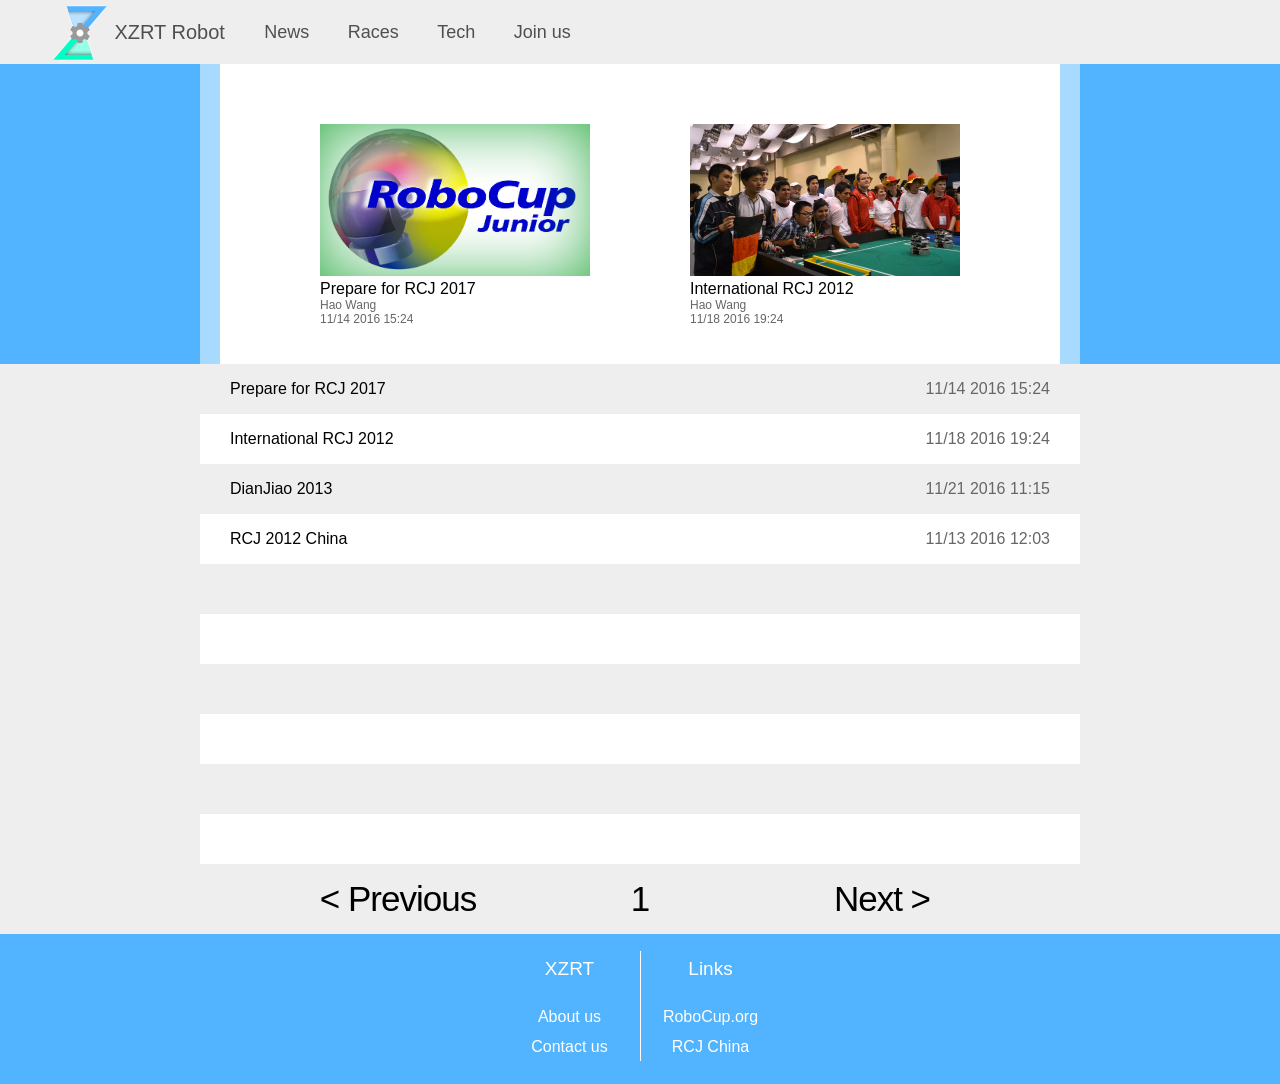
==== news.html @ 2c996fde "initFile" ====
<!DOCTYPE html>
<html lang="en">
<head>
    <meta charset="UTF-8">
    <title>XZRT Robot Website</title>
    <link rel="stylesheet" type="text/css" href="styles/publicStyle.css">
    <link rel="stylesheet" type="text/css" href="styles/navigation.css">
    <link rel="stylesheet" type="text/css" href="styles/footer.css">
    <link rel="stylesheet" type="text/css" href="styles/menuPage.css">
    <script type="text/javascript" src="scripts/jquery.js" defer></script>
    <script type="text/javascript" src="scripts/menuPage.js" defer></script>
</head>
<body>
<div id="modules" hidden>
    <a id="modOption"></a>
</div>
<nav>
    <div id="navLeft">
        <a id="logo" href="index.html">
            <img alt="logo" src="images/logo.svg">
            <span>XZRT Robot</span>
        </a>
        <ul id="nav_options">
            <li><a href="news.html">News</a></li>
            <li><a href="races.html">Races</a></li>
            <li><a href="tech.html">Tech</a></li>
            <li><a href="join.html">Join us</a></li>
        </ul>
    </div>
</nav>
<main>
    <div class="contentBody">
        <div class="optionFlowContainer">
            <div class="optionFlowBackLeft"></div>
            <div class="optionFlowBackRight"></div>
            <div class="optionFlowBackLeftOpa"></div>
            <div class="optionFlowBackRightOpa"></div>
            <a href="contentPages/prepare.html">
                <div class="optionFlow">
                    <img alt="flow1" src="images/flow2.jpg">
                    <div class="optionFlowBox">
                        <span>Prepare for RCJ 2017</span>
                        <div class="optionFlowInfo">
                            <span>Hao Wang</span>
                            <span>11/14 2016 15:24</span>
                        </div>
                    </div>
                </div>
            </a>
            <a href="contentPages/mexicoRace.html">
                <div class="optionFlow">
                    <img alt="flow2" src="images/flow3.jpg">
                    <div class="optionFlowBox">
                        <span>International RCJ 2012</span>
                        <div class="optionFlowInfo">
                            <span>Hao Wang</span>
                            <span>11/18 2016 19:24</span>
                        </div>
                    </div>
                </div>
            </a>
        </div>
        <div class="optionListContainer">
            <div class="optionList">
                <a href="contentPages/prepare.html" class="option">
                    <span class="optionHeader">Prepare for RCJ 2017</span>
                    <div class="optionInfo">
                        <span>11/14 2016 15:24</span>
                    </div>
                </a>
                <a href="contentPages/mexicoRace.html" class="option">
                    <span class="optionHeader">International RCJ 2012</span>
                    <div class="optionInfo">
                        <span>11/18 2016 19:24</span>
                    </div>
                </a>
                <a href="contentPages/prepare.html" class="option">
                    <span class="optionHeader">DianJiao 2013</span>
                    <div class="optionInfo">
                        <span>11/21 2016 11:15</span>
                    </div>
                </a>
                <a href="contentPages/prepare.html" class="option">
                    <span class="optionHeader">RCJ 2012 China</span>
                    <div class="optionInfo">
                        <span>11/13 2016 12:03</span>
                    </div>
                </a>
            </div>
        </div>
        <div class="pageControlContainer">
            <button class="btnPageControl light">< Previous</button>
            <span class="pageControlInfo light">1</span>
            <button class="btnPageControl light">Next ></button>
        </div>
    </div>
</main>
<footer>
    <div class="footerRow">
        <div class="footerCol">
            <h5 class="footerTitle">XZRT</h5>
            <ul class="footerList">
                <li><a href="">About us</a></li>
                <li><a href="">Contact us</a></li>
            </ul>
        </div>
        <div class="footerDivider"></div>
        <div class="footerCol">
            <h5 class="footerTitle">Links</h5>
            <ul class="footerList">
                <li><a href="">RoboCup.org</a></li>
                <li><a href="">RCJ China</a></li>
            </ul>
        </div>
    </div>
</footer>
</body>
</html>
---- styles/publicStyle.css ----
@font-face {
  font-family: "Source Han Sans SC";
  src: url(fonts/SourceHanSansSC-Light.otf); }
* {
  font-family: Helvetica, Arial, "Microsoft YaHei", STHeiti, "Droid Sans Fallback", sans-serif;
  text-decoration: none; }

.light {
  font-family: "Segoe UI", "Helvetica Neue", Roboto, "Ubuntu Light", "Microsoft YaHei", "PingFangSC Ultralight", "Source Han Sans SC", sans-serif;
  font-weight: 100;
  letter-spacing: -1px; }

body {
  margin: 0;
  background-color: #EEEEEE; }

main {
  padding-top: 64px; }

/*# sourceMappingURL=publicStyle.css.map */
---- styles/navigation.css ----
nav {
  height: 64px;
  margin: 0;
  position: fixed;
  top: 0;
  left: 0;
  right: 0;
  z-index: 1;
  background-color: #eeeeee;
  overflow: hidden;
  transition: background-color 0.4s; }

nav * {
  display: inline-block; }

#logo {
  margin-top: 0;
  margin-left: 50px;
  margin-right: 20px;
  padding: 0; }

#logo img {
  height: 60px;
  margin-top: 3px;
  vertical-align: top;
  filter: drop-shadow(0px 0px 1px white); }

#logo span {
  height: 64px;
  margin: 0;
  font-size: 20px;
  line-height: 64px;
  color: #4F4F4F;
  transition: color 0.4s; }

#nav_options, .userInfo {
  margin: 0;
  padding: 0;
  vertical-align: top;
  list-style-type: none; }

.userInfo {
  margin-right: 40px; }

#nav_options li, .userInfo li {
  margin-left: -4px;
  padding: 0;
  transition-property: background-color;
  transition-duration: 0.5s;
  transition-timing-function: ease-out; }

#nav_options li:hover, .userInfo li:hover {
  background-color: rgba(170, 170, 170, 0.8); }

#nav_options li a, .userInfo li a {
  height: 64px;
  margin: 0;
  padding: 0 19px;
  line-height: 64px;
  font-size: 18px;
  color: #4F4F4F; }

#navRight {
  float: right; }

/*# sourceMappingURL=navigation.css.map */
---- styles/footer.css ----
footer {
  height: 150px;
  position: relative;
  margin-bottom: 0;
  background-color: #52b3ff;
  color: white; }

.footerFix {
  position: fixed;
  bottom: 0;
  width: 100%; }

.footerRow {
  display: flex;
  flex-direction: row;
  justify-content: center;
  align-items: center; }

.footerDivider {
  width: 1px;
  height: calc(150px - 40px);
  background-color: white; }

.footerCol {
  width: 140px;
  text-align: center; }

.footerCol h5 {
  font-size: 19px;
  font-weight: normal;
  line-height: 5px; }

.footerList {
  padding-left: 0;
  line-height: 30px;
  list-style-type: none; }

.footerList a:link, .footerList a:active, .footerList a:visited {
  color: white; }

/*# sourceMappingURL=footer.css.map */
---- styles/menuPage.css ----
.optionFlowContainer {
  display: flex;
  position: relative;
  flex-direction: row;
  justify-content: center;
  box-sizing: border-box;
  height: 300px;
  padding-top: 40px;
  background-color: white; }

.optionFlowBackLeft {
  position: absolute;
  top: 0;
  left: 0;
  width: 200px;
  height: 100%;
  background-color: #52b3ff; }

.optionFlowBackRight {
  position: absolute;
  top: 0;
  right: 0;
  width: 200px;
  height: 100%;
  background-color: #52b3ff; }

.optionFlowBackLeftOpa {
  position: absolute;
  top: 0;
  left: 198px;
  width: 22px;
  height: 100%;
  background-color: rgba(82, 179, 255, 0.5); }

.optionFlowBackRightOpa {
  position: absolute;
  top: 0;
  right: 198px;
  width: 22px;
  height: 100%;
  background-color: rgba(82, 179, 255, 0.5); }

.optionFlow {
  position: relative;
  width: 270px;
  margin-top: 20px;
  margin-left: 50px;
  margin-right: 50px; }

.optionFlow > img {
  width: 100%; }

.optionFlowBox {
  padding-left: 0;
  padding-right: 0; }

.optionFlowBox > span {
  font-size: 16px;
  color: black; }

.optionFlowBox > span:hover {
  text-decoration: underline; }

.optionFlowInfo {
  display: flex;
  flex-direction: column; }

.optionFlowInfo > span {
  display: block;
  font-size: 12px;
  color: #666666; }

.optionListContainer {
  width: calc(100% - 400px);
  margin-left: auto;
  margin-right: auto; }

.option {
  display: flex;
  flex-direction: row;
  justify-content: space-between;
  align-items: center;
  height: 50px;
  padding-left: 30px;
  padding-right: 30px;
  color: black;
  transition: background-color 0.2s ease-out; }

.optionWhite {
  background-color: white; }

.option:hover {
  background-color: rgba(170, 170, 170, 0.8);
  cursor: pointer; }

.option span {
  display: block; }

.optionInfo {
  display: flex;
  flex-direction: row;
  align-items: center;
  color: #666666; }

.pageControlContainer {
  display: flex;
  position: relative;
  flex-direction: row;
  justify-content: space-between;
  align-items: center;
  width: calc(100% - 400px);
  height: 70px;
  margin-left: auto;
  margin-right: auto; }

.pageControlInfo {
  display: block;
  width: 10%;
  text-align: center;
  font-size: 35px;
  cursor: default; }

.btnPageControl {
  width: 45%;
  height: 100%;
  border: none;
  background-color: transparent;
  font-size: 35px;
  transition: background-color 0.4s ease-out;
  cursor: pointer; }

.btnPageControl:hover {
  background-color: rgba(170, 170, 170, 0.8); }

/*# sourceMappingURL=menuPage.css.map */
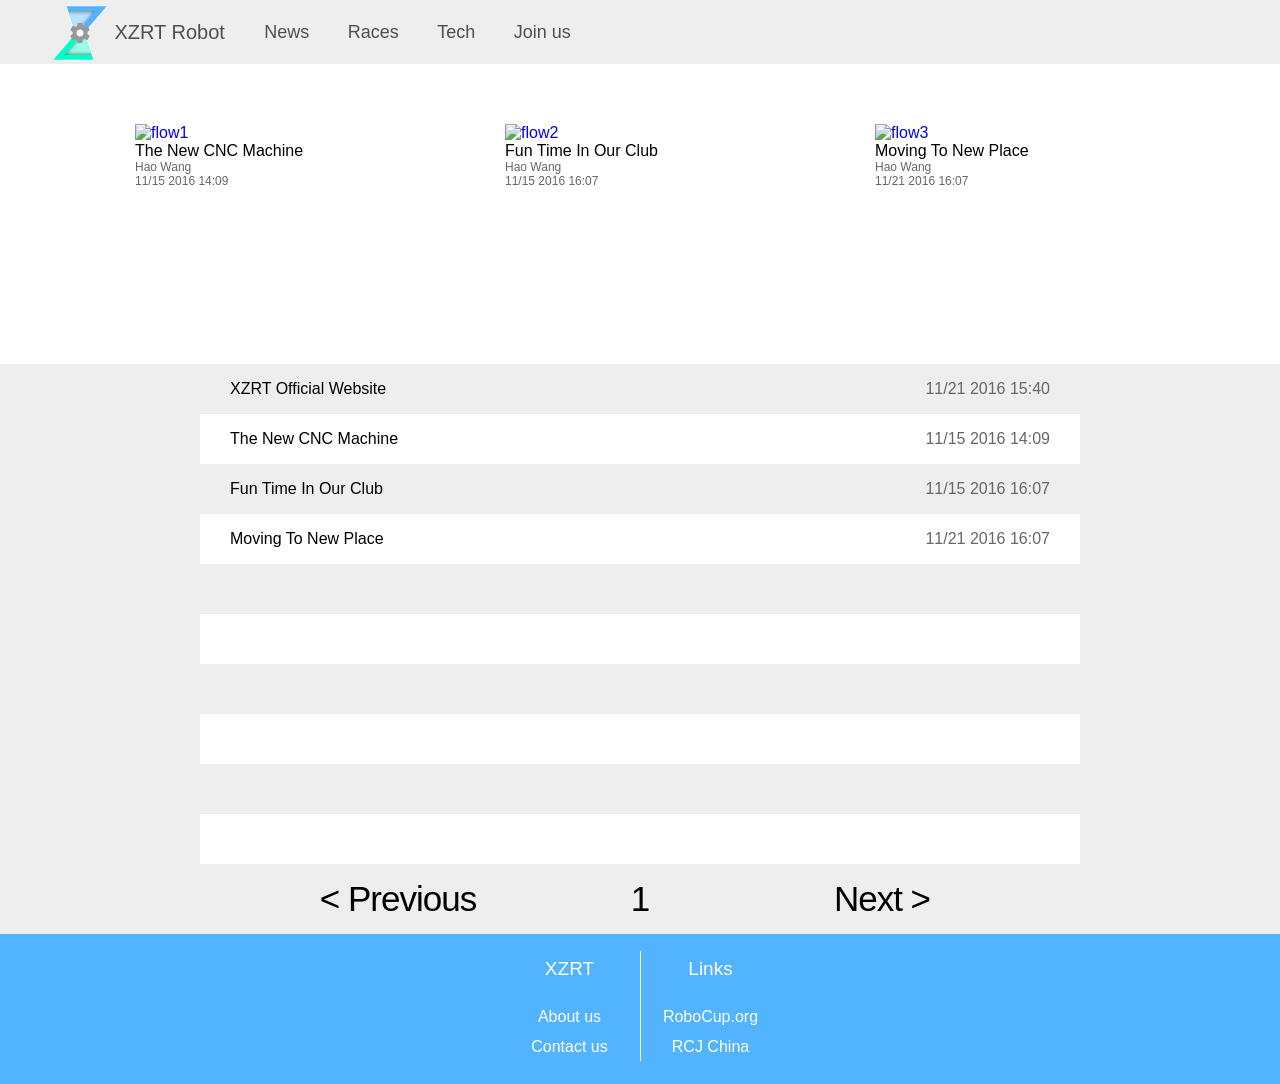
==== commit 7f3ca2db: "new version" ====
--- a/news.html
+++ b/news.html
@@ -8,6 +8,7 @@
     <link rel="stylesheet" type="text/css" href="styles/footer.css">
     <link rel="stylesheet" type="text/css" href="styles/menuPage.css">
     <script type="text/javascript" src="scripts/jquery.js" defer></script>
+    <script type="text/javascript" src="scripts/publicScript.js" defer></script>
     <script type="text/javascript" src="scripts/menuPage.js" defer></script>
 </head>
 <body>
@@ -31,30 +32,44 @@
 <main>
     <div class="contentBody">
         <div class="optionFlowContainer">
+            <!--
             <div class="optionFlowBackLeft"></div>
             <div class="optionFlowBackRight"></div>
             <div class="optionFlowBackLeftOpa"></div>
             <div class="optionFlowBackRightOpa"></div>
-            <a href="contentPages/prepare.html">
+            -->
+            <a href="contentPages/cncReplace.html">
                 <div class="optionFlow">
-                    <img alt="flow1" src="images/flow2.jpg">
+                    <img alt="flow1" src="images/flow9.jpg">
                     <div class="optionFlowBox">
-                        <span>Prepare for RCJ 2017</span>
+                        <span>The New CNC Machine</span>
                         <div class="optionFlowInfo">
                             <span>Hao Wang</span>
-                            <span>11/14 2016 15:24</span>
+                            <span>11/15 2016 14:09</span>
                         </div>
                     </div>
                 </div>
             </a>
-            <a href="contentPages/mexicoRace.html">
+            <a href="contentPages/funTime.html">
                 <div class="optionFlow">
-                    <img alt="flow2" src="images/flow3.jpg">
+                    <img alt="flow2" src="images/flow10.jpg">
                     <div class="optionFlowBox">
-                        <span>International RCJ 2012</span>
+                        <span>Fun Time In Our Club</span>
                         <div class="optionFlowInfo">
                             <span>Hao Wang</span>
-                            <span>11/18 2016 19:24</span>
+                            <span>11/15 2016 16:07</span>
+                        </div>
+                    </div>
+                </div>
+            </a>
+            <a href="contentPages/moving.html">
+                <div class="optionFlow">
+                    <img alt="flow3" src="images/flow11.jpg">
+                    <div class="optionFlowBox">
+                        <span>Moving To New Place</span>
+                        <div class="optionFlowInfo">
+                            <span>Hao Wang</span>
+                            <span>11/21 2016 16:07</span>
                         </div>
                     </div>
                 </div>
@@ -62,28 +77,28 @@
         </div>
         <div class="optionListContainer">
             <div class="optionList">
-                <a href="contentPages/prepare.html" class="option">
-                    <span class="optionHeader">Prepare for RCJ 2017</span>
+                <a href="contentPages/webSite.html" class="option">
+                    <span class="optionHeader">XZRT Official Website</span>
                     <div class="optionInfo">
-                        <span>11/14 2016 15:24</span>
+                        <span>11/21 2016 15:40</span>
                     </div>
                 </a>
-                <a href="contentPages/mexicoRace.html" class="option">
-                    <span class="optionHeader">International RCJ 2012</span>
+                <a href="contentPages/cncReplace.html" class="option">
+                    <span class="optionHeader">The New CNC Machine</span>
                     <div class="optionInfo">
-                        <span>11/18 2016 19:24</span>
+                        <span>11/15 2016 14:09</span>
                     </div>
                 </a>
-                <a href="contentPages/prepare.html" class="option">
-                    <span class="optionHeader">DianJiao 2013</span>
+                <a href="contentPages/funTime.html" class="option">
+                    <span class="optionHeader">Fun Time In Our Club</span>
                     <div class="optionInfo">
-                        <span>11/21 2016 11:15</span>
+                        <span>11/15 2016 16:07</span>
                     </div>
                 </a>
-                <a href="contentPages/prepare.html" class="option">
-                    <span class="optionHeader">RCJ 2012 China</span>
+                <a href="contentPages/moving.html" class="option">
+                    <span class="optionHeader">Moving To New Place</span>
                     <div class="optionInfo">
-                        <span>11/13 2016 12:03</span>
+                        <span>11/21 2016 16:07</span>
                     </div>
                 </a>
             </div>
--- a/styles/publicStyle.css
+++ b/styles/publicStyle.css
@@ -17,4 +17,8 @@
 main {
   padding-top: 64px; }
 
+@media (max-device-width: 450px) {
+  main {
+    padding-top: 128px; } }
+
 /*# sourceMappingURL=publicStyle.css.map */
--- a/styles/navigation.css
+++ b/styles/navigation.css
@@ -1,10 +1,10 @@
 nav {
-  height: 64px;
-  margin: 0;
   position: fixed;
   top: 0;
   left: 0;
   right: 0;
+  height: 64px;
+  margin: 0;
   z-index: 1;
   background-color: #eeeeee;
   overflow: hidden;
@@ -13,9 +13,11 @@
 nav * {
   display: inline-block; }
 
+#navLeft {
+  margin-left: 50px; }
+
 #logo {
   margin-top: 0;
-  margin-left: 50px;
   margin-right: 20px;
   padding: 0; }
 
@@ -63,4 +65,26 @@
 #navRight {
   float: right; }
 
+@media (max-device-width: 450px) {
+  nav {
+    height: 120px; }
+
+  #logo img {
+    height: 110px;
+    margin-top: 6px; }
+
+  #logo span {
+    display: none; }
+
+  #nav_options li a, .userInfo li a {
+    height: 128px;
+    font-size: 30px;
+    line-height: 128px; } }
+@media (min-width: 1600px) {
+  #navLeft {
+    margin-left: calc(50% - 760px); } }
+@media (min-width: 2000px) {
+  #navLeft {
+    margin-left: calc(50% - 905px); } }
+
 /*# sourceMappingURL=navigation.css.map */
--- a/styles/menuPage.css
+++ b/styles/menuPage.css
@@ -5,7 +5,6 @@
   justify-content: center;
   box-sizing: border-box;
   height: 300px;
-  padding-top: 40px;
   background-color: white; }
 
 .optionFlowBackLeft {
@@ -43,7 +42,7 @@
 .optionFlow {
   position: relative;
   width: 270px;
-  margin-top: 20px;
+  margin-top: 60px;
   margin-left: 50px;
   margin-right: 50px; }
 
@@ -72,6 +71,7 @@
 
 .optionListContainer {
   width: calc(100% - 400px);
+  max-width: 1200px;
   margin-left: auto;
   margin-right: auto; }
 
@@ -110,6 +110,7 @@
   align-items: center;
   width: calc(100% - 400px);
   height: 70px;
+  max-width: 1200px;
   margin-left: auto;
   margin-right: auto; }
 
@@ -132,4 +133,18 @@
 .btnPageControl:hover {
   background-color: rgba(170, 170, 170, 0.8); }
 
+@media (max-width: 1200px) {
+  .optionListContainer {
+    width: 100%;
+    margin-left: 0;
+    margin-right: 0; } }
+@media (min-width: 1600px) {
+  .optionFlow {
+    margin-left: 100px;
+    margin-right: 100px; } }
+@media (min-width: 2000px) {
+  .optionFlow {
+    margin-left: 150px;
+    margin-right: 150px; } }
+
 /*# sourceMappingURL=menuPage.css.map */
